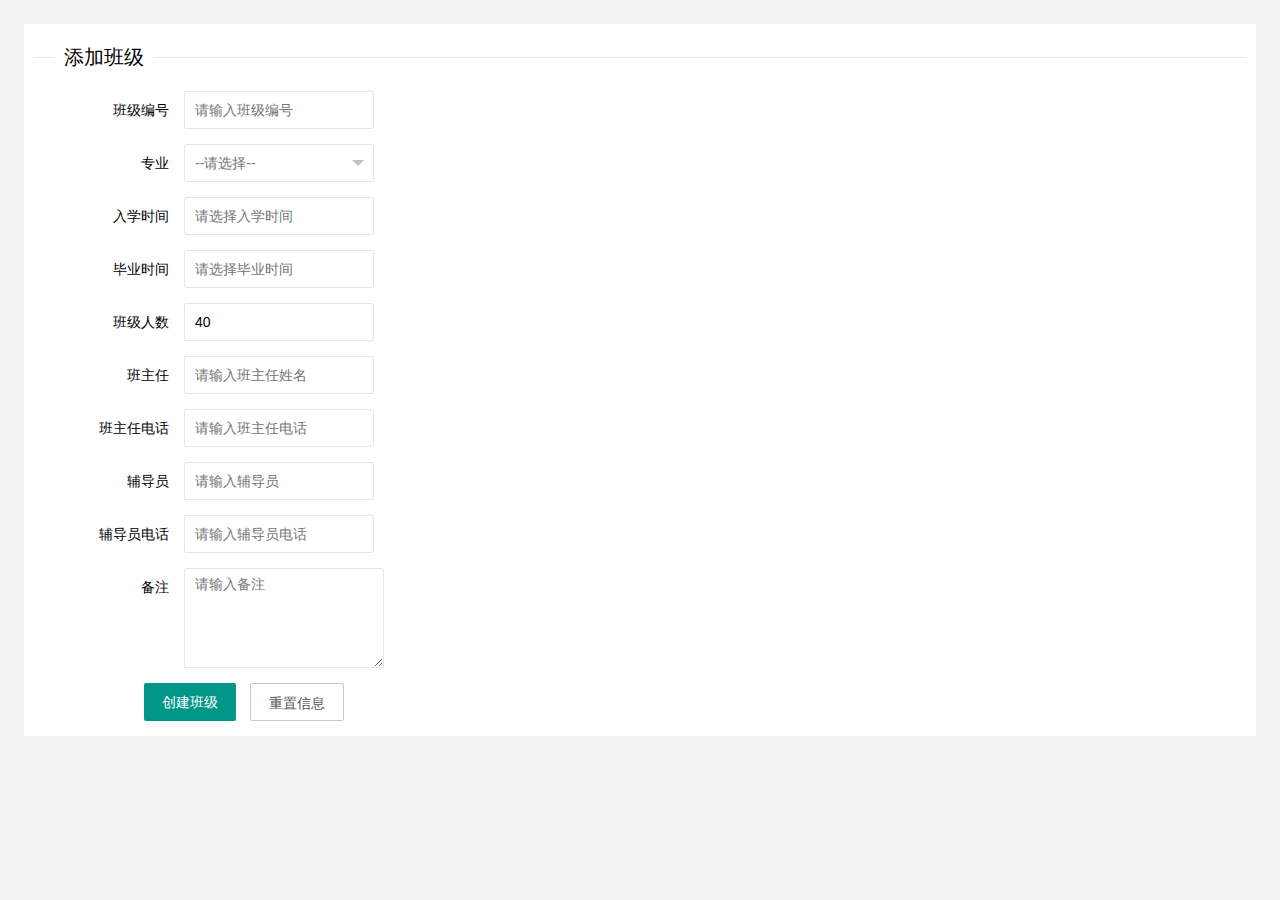
==== page/class/addClass.html @ fadaef29 "Add files via upload" ====
<!DOCTYPE html>
<html>
<head>
    <meta charset="utf-8">
    <title>layui</title>
    <meta name="renderer" content="webkit">
    <meta http-equiv="X-UA-Compatible" content="IE=edge,chrome=1">
    <meta name="viewport" content="width=device-width, initial-scale=1, maximum-scale=1">
    <link rel="stylesheet" href="../../lib/layui-v2.5.5/css/layui.css" media="all">
    <link rel="stylesheet" href="../../css/public.css" media="all">
</head>
<body>
<div class="layuimini-container">
    <div class="layuimini-main">

        <fieldset class="layui-elem-field layui-field-title" style="margin-top: 20px;">
            <legend>添加班级</legend>
        </fieldset>

        <form class="layui-form" action="">
            <div class="layui-form-item">
                <label class="layui-form-label">班级编号</label>
                <div class="layui-input-inline">
                    <input id="cno" type="text" name="cno" lay-verify="title" autocomplete="off" placeholder="请输入班级编号" class="layui-input">
                </div>
            </div>
            <div class="layui-form-item">
                <label class="layui-form-label">专业</label>
                <div class="layui-input-inline">
                    <select name="major" lay-filter="aihao">
                        <option value="">--请选择--</option>
                        <option value="1">计算机科学与技术</option>
                        <option value="2">物联网工程</option>
                        <option value="3">软件工程</option>
                    </select>
                </div>
            </div>

            <div class="layui-form-item">
                <label class="layui-form-label">入学时间</label>
                <div class="layui-input-inline">
                    <input type="text" name="date" id="date1" autocomplete="off" class="layui-input" placeholder="请选择入学时间" readonly>
                </div>
            </div>
            <div class="layui-form-item">
                <label class="layui-form-label">毕业时间</label>
                <div class="layui-input-inline">
                    <input type="text" name="date" id="date2" autocomplete="off" class="layui-input" placeholder="请选择毕业时间" readonly>
                </div>
            </div>

            <div class="layui-form-item">
                <label class="layui-form-label">班级人数</label>
                <div class="layui-input-inline">
                    <input type="number" name="num" autocomplete="off" class="layui-input" value="40">
                </div>
            </div>
            <div class="layui-form-item">
                <label class="layui-form-label">班主任</label>
                <div class="layui-input-inline">
                    <input id="classTeacher" type="text" name="classTeacher" lay-verify="title" autocomplete="off" placeholder="请输入班主任姓名" class="layui-input">
                </div>
            </div>
            <div class="layui-form-item">
                <label class="layui-form-label">班主任电话</label>
                <div class="layui-input-inline">
                    <input type="tel" name="phone" lay-verify="required|phone" autocomplete="off" class="layui-input" placeholder="请输入班主任电话">
                </div>
            </div>
            <div class="layui-form-item">
                <label class="layui-form-label">辅导员</label>
                <div class="layui-input-inline">
                    <input id="instructor" type="text" name="instructor" lay-verify="title" autocomplete="off" placeholder="请输入辅导员" class="layui-input">
                </div>
            </div>
            <div class="layui-form-item">
                <label class="layui-form-label">辅导员电话</label>
                <div class="layui-input-inline">
                    <input type="tel" name="instructorPhone" lay-verify="required|phone" autocomplete="off" class="layui-input" placeholder="请输入辅导员电话">
                </div>
            </div>

            <div class="layui-form-item layui-form-text">
                <label class="layui-form-label">备注</label>
                <div class="layui-input-inline">
                    <textarea placeholder="请输入备注" class="layui-textarea"></textarea>
                </div>
            </div>

            <div class="layui-form-item">
                <div class="layui-input-block">
                    <button class="layui-btn" lay-submit="" lay-filter="demo1">创建班级</button>
                    <button type="reset" class="layui-btn layui-btn-primary">重置信息</button>
                </div>
            </div>
        </form>

    </div>
</div>

<script src="../../lib/layui-v2.5.5/layui.js" charset="utf-8"></script>
<!-- 注意：如果你直接复制所有代码到本地，上述js路径需要改成你本地的 -->
<script>
    layui.use(['form', 'layedit', 'laydate'], function () {
        var form = layui.form
            , layer = layui.layer
            , layedit = layui.layedit
            , laydate = layui.laydate;

        //日期
        laydate.render({
            elem: '#date1'
        });
        laydate.render({
            elem: '#date2'
        });


        //创建一个编辑器
        var editIndex = layedit.build('LAY_demo_editor');

        //自定义验证规则
        form.verify({
            title: function (value) {
                if (value.length < 5) {
                    return '标题至少得5个字符啊';
                }
            }
            , pass: [
                /^[\S]{6,12}$/
                , '密码必须6到12位，且不能出现空格'
            ]
            , content: function (value) {
                layedit.sync(editIndex);
            }
        });

        //监听指定开关
        form.on('switch(switchTest)', function (data) {
            layer.msg('开关checked：' + (this.checked ? 'true' : 'false'), {
                offset: '6px'
            });
            layer.tips('温馨提示：请注意开关状态的文字可以随意定义，而不仅仅是ON|OFF', data.othis)
        });

        //监听提交
        form.on('submit(demo1)', function (data) {
            layer.alert(JSON.stringify(data.field), {
                title: '最终的提交信息'
            })
            return false;
        });

        //表单初始赋值
        form.val('example', {
            "username": "贤心" // "name": "value"
            , "password": "123456"
            , "interest": 1
            , "like[write]": true //复选框选中状态
            , "close": true //开关状态
            , "sex": "女"
            , "desc": "我爱 layui"
        })


    });
</script>

</body>
</html>
---- lib/layui-v2.5.5/css/layui.css ----
/** layui-v2.5.5 MIT License By https://www.layui.com */
.layui-inline,img{display:inline-block;vertical-align:middle}h1,h2,h3,h4,h5,h6{font-weight:400}.layui-edge,.layui-header,.layui-inline,.layui-main{position:relative}.layui-body,.layui-edge,.layui-elip{overflow:hidden}.layui-btn,.layui-edge,.layui-inline,img{vertical-align:middle}.layui-btn,.layui-disabled,.layui-icon,.layui-unselect{-moz-user-select:none;-webkit-user-select:none;-ms-user-select:none}.layui-elip,.layui-form-checkbox span,.layui-form-pane .layui-form-label{text-overflow:ellipsis;white-space:nowrap}.layui-breadcrumb,.layui-tree-btnGroup{visibility:hidden}blockquote,body,button,dd,div,dl,dt,form,h1,h2,h3,h4,h5,h6,input,li,ol,p,pre,td,textarea,th,ul{margin:0;padding:0;-webkit-tap-highlight-color:rgba(0,0,0,0)}a:active,a:hover{outline:0}img{border:none}li{list-style:none}table{border-collapse:collapse;border-spacing:0}h4,h5,h6{font-size:100%}button,input,optgroup,option,select,textarea{font-family:inherit;font-size:inherit;font-style:inherit;font-weight:inherit;outline:0}pre{white-space:pre-wrap;white-space:-moz-pre-wrap;white-space:-pre-wrap;white-space:-o-pre-wrap;word-wrap:break-word}body{line-height:24px;font:14px Helvetica Neue,Helvetica,PingFang SC,Tahoma,Arial,sans-serif}hr{height:1px;margin:10px 0;border:0;clear:both}a{color:#333;text-decoration:none}a:hover{color:#777}a cite{font-style:normal;*cursor:pointer}.layui-border-box,.layui-border-box *{box-sizing:border-box}.layui-box,.layui-box *{box-sizing:content-box}.layui-clear{clear:both;*zoom:1}.layui-clear:after{content:'\20';clear:both;*zoom:1;display:block;height:0}.layui-inline{*display:inline;*zoom:1}.layui-edge{display:inline-block;width:0;height:0;border-width:6px;border-style:dashed;border-color:transparent}.layui-edge-top{top:-4px;border-bottom-color:#999;border-bottom-style:solid}.layui-edge-right{border-left-color:#999;border-left-style:solid}.layui-edge-bottom{top:2px;border-top-color:#999;border-top-style:solid}.layui-edge-left{border-right-color:#999;border-right-style:solid}.layui-disabled,.layui-disabled:hover{color:#d2d2d2!important;cursor:not-allowed!important}.layui-circle{border-radius:100%}.layui-show{display:block!important}.layui-hide{display:none!important}@font-face{font-family:layui-icon;src:url(../font/iconfont.eot?v=250);src:url(../font/iconfont.eot?v=250#iefix) format('embedded-opentype'),url(../font/iconfont.woff2?v=250) format('woff2'),url(../font/iconfont.woff?v=250) format('woff'),url(../font/iconfont.ttf?v=250) format('truetype'),url(../font/iconfont.svg?v=250#layui-icon) format('svg')}.layui-icon{font-family:layui-icon!important;font-size:16px;font-style:normal;-webkit-font-smoothing:antialiased;-moz-osx-font-smoothing:grayscale}.layui-icon-reply-fill:before{content:"\e611"}.layui-icon-set-fill:before{content:"\e614"}.layui-icon-menu-fill:before{content:"\e60f"}.layui-icon-search:before{content:"\e615"}.layui-icon-share:before{content:"\e641"}.layui-icon-set-sm:before{content:"\e620"}.layui-icon-engine:before{content:"\e628"}.layui-icon-close:before{content:"\1006"}.layui-icon-close-fill:before{content:"\1007"}.layui-icon-chart-screen:before{content:"\e629"}.layui-icon-star:before{content:"\e600"}.layui-icon-circle-dot:before{content:"\e617"}.layui-icon-chat:before{content:"\e606"}.layui-icon-release:before{content:"\e609"}.layui-icon-list:before{content:"\e60a"}.layui-icon-chart:before{content:"\e62c"}.layui-icon-ok-circle:before{content:"\1005"}.layui-icon-layim-theme:before{content:"\e61b"}.layui-icon-table:before{content:"\e62d"}.layui-icon-right:before{content:"\e602"}.layui-icon-left:before{content:"\e603"}.layui-icon-cart-simple:before{content:"\e698"}.layui-icon-face-cry:before{content:"\e69c"}.layui-icon-face-smile:before{content:"\e6af"}.layui-icon-survey:before{content:"\e6b2"}.layui-icon-tree:before{content:"\e62e"}.layui-icon-upload-circle:before{content:"\e62f"}.layui-icon-add-circle:before{content:"\e61f"}.layui-icon-download-circle:before{content:"\e601"}.layui-icon-templeate-1:before{content:"\e630"}.layui-icon-util:before{content:"\e631"}.layui-icon-face-surprised:before{content:"\e664"}.layui-icon-edit:before{content:"\e642"}.layui-icon-speaker:before{content:"\e645"}.layui-icon-down:before{content:"\e61a"}.layui-icon-file:before{content:"\e621"}.layui-icon-layouts:before{content:"\e632"}.layui-icon-rate-half:before{content:"\e6c9"}.layui-icon-add-circle-fine:before{content:"\e608"}.layui-icon-prev-circle:before{content:"\e633"}.layui-icon-read:before{content:"\e705"}.layui-icon-404:before{content:"\e61c"}.layui-icon-carousel:before{content:"\e634"}.layui-icon-help:before{content:"\e607"}.layui-icon-code-circle:before{content:"\e635"}.layui-icon-water:before{content:"\e636"}.layui-icon-username:before{content:"\e66f"}.layui-icon-find-fill:before{content:"\e670"}.layui-icon-about:before{content:"\e60b"}.layui-icon-location:before{content:"\e715"}.layui-icon-up:before{content:"\e619"}.layui-icon-pause:before{content:"\e651"}.layui-icon-date:before{content:"\e637"}.layui-icon-layim-uploadfile:before{content:"\e61d"}.layui-icon-delete:before{content:"\e640"}.layui-icon-play:before{content:"\e652"}.layui-icon-top:before{content:"\e604"}.layui-icon-friends:before{content:"\e612"}.layui-icon-refresh-3:before{content:"\e9aa"}.layui-icon-ok:before{content:"\e605"}.layui-icon-layer:before{content:"\e638"}.layui-icon-face-smile-fine:before{content:"\e60c"}.layui-icon-dollar:before{content:"\e659"}.layui-icon-group:before{content:"\e613"}.layui-icon-layim-download:before{content:"\e61e"}.layui-icon-picture-fine:before{content:"\e60d"}.layui-icon-link:before{content:"\e64c"}.layui-icon-diamond:before{content:"\e735"}.layui-icon-log:before{content:"\e60e"}.layui-icon-rate-solid:before{content:"\e67a"}.layui-icon-fonts-del:before{content:"\e64f"}.layui-icon-unlink:before{content:"\e64d"}.layui-icon-fonts-clear:before{content:"\e639"}.layui-icon-triangle-r:before{content:"\e623"}.layui-icon-circle:before{content:"\e63f"}.layui-icon-radio:before{content:"\e643"}.layui-icon-align-center:before{content:"\e647"}.layui-icon-align-right:before{content:"\e648"}.layui-icon-align-left:before{content:"\e649"}.layui-icon-loading-1:before{content:"\e63e"}.layui-icon-return:before{content:"\e65c"}.layui-icon-fonts-strong:before{content:"\e62b"}.layui-icon-upload:before{content:"\e67c"}.layui-icon-dialogue:before{content:"\e63a"}.layui-icon-video:before{content:"\e6ed"}.layui-icon-headset:before{content:"\e6fc"}.layui-icon-cellphone-fine:before{content:"\e63b"}.layui-icon-add-1:before{content:"\e654"}.layui-icon-face-smile-b:before{content:"\e650"}.layui-icon-fonts-html:before{content:"\e64b"}.layui-icon-form:before{content:"\e63c"}.layui-icon-cart:before{content:"\e657"}.layui-icon-camera-fill:before{content:"\e65d"}.layui-icon-tabs:before{content:"\e62a"}.layui-icon-fonts-code:before{content:"\e64e"}.layui-icon-fire:before{content:"\e756"}.layui-icon-set:before{content:"\e716"}.layui-icon-fonts-u:before{content:"\e646"}.layui-icon-triangle-d:before{content:"\e625"}.layui-icon-tips:before{content:"\e702"}.layui-icon-picture:before{content:"\e64a"}.layui-icon-more-vertical:before{content:"\e671"}.layui-icon-flag:before{content:"\e66c"}.layui-icon-loading:before{content:"\e63d"}.layui-icon-fonts-i:before{content:"\e644"}.layui-icon-refresh-1:before{content:"\e666"}.layui-icon-rmb:before{content:"\e65e"}.layui-icon-home:before{content:"\e68e"}.layui-icon-user:before{content:"\e770"}.layui-icon-notice:before{content:"\e667"}.layui-icon-login-weibo:before{content:"\e675"}.layui-icon-voice:before{content:"\e688"}.layui-icon-upload-drag:before{content:"\e681"}.layui-icon-login-qq:before{content:"\e676"}.layui-icon-snowflake:before{content:"\e6b1"}.layui-icon-file-b:before{content:"\e655"}.layui-icon-template:before{content:"\e663"}.layui-icon-auz:before{content:"\e672"}.layui-icon-console:before{content:"\e665"}.layui-icon-app:before{content:"\e653"}.layui-icon-prev:before{content:"\e65a"}.layui-icon-website:before{content:"\e7ae"}.layui-icon-next:before{content:"\e65b"}.layui-icon-component:before{content:"\e857"}.layui-icon-more:before{content:"\e65f"}.layui-icon-login-wechat:before{content:"\e677"}.layui-icon-shrink-right:before{content:"\e668"}.layui-icon-spread-left:before{content:"\e66b"}.layui-icon-camera:before{content:"\e660"}.layui-icon-note:before{content:"\e66e"}.layui-icon-refresh:before{content:"\e669"}.layui-icon-female:before{content:"\e661"}.layui-icon-male:before{content:"\e662"}.layui-icon-password:before{content:"\e673"}.layui-icon-senior:before{content:"\e674"}.layui-icon-theme:before{content:"\e66a"}.layui-icon-tread:before{content:"\e6c5"}.layui-icon-praise:before{content:"\e6c6"}.layui-icon-star-fill:before{content:"\e658"}.layui-icon-rate:before{content:"\e67b"}.layui-icon-template-1:before{content:"\e656"}.layui-icon-vercode:before{content:"\e679"}.layui-icon-cellphone:before{content:"\e678"}.layui-icon-screen-full:before{content:"\e622"}.layui-icon-screen-restore:before{content:"\e758"}.layui-icon-cols:before{content:"\e610"}.layui-icon-export:before{content:"\e67d"}.layui-icon-print:before{content:"\e66d"}.layui-icon-slider:before{content:"\e714"}.layui-icon-addition:before{content:"\e624"}.layui-icon-subtraction:before{content:"\e67e"}.layui-icon-service:before{content:"\e626"}.layui-icon-transfer:before{content:"\e691"}.layui-main{width:1140px;margin:0 auto}.layui-header{z-index:1000;height:60px}.layui-header a:hover{transition:all .5s;-webkit-transition:all .5s}.layui-side{position:fixed;left:0;top:0;bottom:0;z-index:999;width:200px;overflow-x:hidden}.layui-side-scroll{position:relative;width:220px;height:100%;overflow-x:hidden}.layui-body{position:absolute;left:200px;right:0;top:0;bottom:0;z-index:998;width:auto;overflow-y:auto;box-sizing:border-box}.layui-layout-body{overflow:hidden}.layui-layout-admin .layui-header{background-color:#23262E}.layui-layout-admin .layui-side{top:60px;width:200px;overflow-x:hidden}.layui-layout-admin .layui-body{position:fixed;top:60px;bottom:44px}.layui-layout-admin .layui-main{width:auto;margin:0 15px}.layui-layout-admin .layui-footer{position:fixed;left:200px;right:0;bottom:0;height:44px;line-height:44px;padding:0 15px;background-color:#eee}.layui-layout-admin .layui-logo{position:absolute;left:0;top:0;width:200px;height:100%;line-height:60px;text-align:center;color:#009688;font-size:16px}.layui-layout-admin .layui-header .layui-nav{background:0 0}.layui-layout-left{position:absolute!important;left:200px;top:0}.layui-layout-right{position:absolute!important;right:0;top:0}.layui-container{position:relative;margin:0 auto;padding:0 15px;box-sizing:border-box}.layui-fluid{position:relative;margin:0 auto;padding:0 15px}.layui-row:after,.layui-row:before{content:'';display:block;clear:both}.layui-col-lg1,.layui-col-lg10,.layui-col-lg11,.layui-col-lg12,.layui-col-lg2,.layui-col-lg3,.layui-col-lg4,.layui-col-lg5,.layui-col-lg6,.layui-col-lg7,.layui-col-lg8,.layui-col-lg9,.layui-col-md1,.layui-col-md10,.layui-col-md11,.layui-col-md12,.layui-col-md2,.layui-col-md3,.layui-col-md4,.layui-col-md5,.layui-col-md6,.layui-col-md7,.layui-col-md8,.layui-col-md9,.layui-col-sm1,.layui-col-sm10,.layui-col-sm11,.layui-col-sm12,.layui-col-sm2,.layui-col-sm3,.layui-col-sm4,.layui-col-sm5,.layui-col-sm6,.layui-col-sm7,.layui-col-sm8,.layui-col-sm9,.layui-col-xs1,.layui-col-xs10,.layui-col-xs11,.layui-col-xs12,.layui-col-xs2,.layui-col-xs3,.layui-col-xs4,.layui-col-xs5,.layui-col-xs6,.layui-col-xs7,.layui-col-xs8,.layui-col-xs9{position:relative;display:block;box-sizing:border-box}.layui-col-xs1,.layui-col-xs10,.layui-col-xs11,.layui-col-xs12,.layui-col-xs2,.layui-col-xs3,.layui-col-xs4,.layui-col-xs5,.layui-col-xs6,.layui-col-xs7,.layui-col-xs8,.layui-col-xs9{float:left}.layui-col-xs1{width:8.33333333%}.layui-col-xs2{width:16.66666667%}.layui-col-xs3{width:25%}.layui-col-xs4{width:33.33333333%}.layui-col-xs5{width:41.66666667%}.layui-col-xs6{width:50%}.layui-col-xs7{width:58.33333333%}.layui-col-xs8{width:66.66666667%}.layui-col-xs9{width:75%}.layui-col-xs10{width:83.33333333%}.layui-col-xs11{width:91.66666667%}.layui-col-xs12{width:100%}.layui-col-xs-offset1{margin-left:8.33333333%}.layui-col-xs-offset2{margin-left:16.66666667%}.layui-col-xs-offset3{margin-left:25%}.layui-col-xs-offset4{margin-left:33.33333333%}.layui-col-xs-offset5{margin-left:41.66666667%}.layui-col-xs-offset6{margin-left:50%}.layui-col-xs-offset7{margin-left:58.33333333%}.layui-col-xs-offset8{margin-left:66.66666667%}.layui-col-xs-offset9{margin-left:75%}.layui-col-xs-offset10{margin-left:83.33333333%}.layui-col-xs-offset11{margin-left:91.66666667%}.layui-col-xs-offset12{margin-left:100%}@media screen and (max-width:768px){.layui-hide-xs{display:none!important}.layui-show-xs-block{display:block!important}.layui-show-xs-inline{display:inline!important}.layui-show-xs-inline-block{display:inline-block!important}}@media screen and (min-width:768px){.layui-container{width:750px}.layui-hide-sm{display:none!important}.layui-show-sm-block{display:block!important}.layui-show-sm-inline{display:inline!important}.layui-show-sm-inline-block{display:inline-block!important}.layui-col-sm1,.layui-col-sm10,.layui-col-sm11,.layui-col-sm12,.layui-col-sm2,.layui-col-sm3,.layui-col-sm4,.layui-col-sm5,.layui-col-sm6,.layui-col-sm7,.layui-col-sm8,.layui-col-sm9{float:left}.layui-col-sm1{width:8.33333333%}.layui-col-sm2{width:16.66666667%}.layui-col-sm3{width:25%}.layui-col-sm4{width:33.33333333%}.layui-col-sm5{width:41.66666667%}.layui-col-sm6{width:50%}.layui-col-sm7{width:58.33333333%}.layui-col-sm8{width:66.66666667%}.layui-col-sm9{width:75%}.layui-col-sm10{width:83.33333333%}.layui-col-sm11{width:91.66666667%}.layui-col-sm12{width:100%}.layui-col-sm-offset1{margin-left:8.33333333%}.layui-col-sm-offset2{margin-left:16.66666667%}.layui-col-sm-offset3{margin-left:25%}.layui-col-sm-offset4{margin-left:33.33333333%}.layui-col-sm-offset5{margin-left:41.66666667%}.layui-col-sm-offset6{margin-left:50%}.layui-col-sm-offset7{margin-left:58.33333333%}.layui-col-sm-offset8{margin-left:66.66666667%}.layui-col-sm-offset9{margin-left:75%}.layui-col-sm-offset10{margin-left:83.33333333%}.layui-col-sm-offset11{margin-left:91.66666667%}.layui-col-sm-offset12{margin-left:100%}}@media screen and (min-width:992px){.layui-container{width:970px}.layui-hide-md{display:none!important}.layui-show-md-block{display:block!important}.layui-show-md-inline{display:inline!important}.layui-show-md-inline-block{display:inline-block!important}.layui-col-md1,.layui-col-md10,.layui-col-md11,.layui-col-md12,.layui-col-md2,.layui-col-md3,.layui-col-md4,.layui-col-md5,.layui-col-md6,.layui-col-md7,.layui-col-md8,.layui-col-md9{float:left}.layui-col-md1{width:8.33333333%}.layui-col-md2{width:16.66666667%}.layui-col-md3{width:25%}.layui-col-md4{width:33.33333333%}.layui-col-md5{width:41.66666667%}.layui-col-md6{width:50%}.layui-col-md7{width:58.33333333%}.layui-col-md8{width:66.66666667%}.layui-col-md9{width:75%}.layui-col-md10{width:83.33333333%}.layui-col-md11{width:91.66666667%}.layui-col-md12{width:100%}.layui-col-md-offset1{margin-left:8.33333333%}.layui-col-md-offset2{margin-left:16.66666667%}.layui-col-md-offset3{margin-left:25%}.layui-col-md-offset4{margin-left:33.33333333%}.layui-col-md-offset5{margin-left:41.66666667%}.layui-col-md-offset6{margin-left:50%}.layui-col-md-offset7{margin-left:58.33333333%}.layui-col-md-offset8{margin-left:66.66666667%}.layui-col-md-offset9{margin-left:75%}.layui-col-md-offset10{margin-left:83.33333333%}.layui-col-md-offset11{margin-left:91.66666667%}.layui-col-md-offset12{margin-left:100%}}@media screen and (min-width:1200px){.layui-container{width:1170px}.layui-hide-lg{display:none!important}.layui-show-lg-block{display:block!important}.layui-show-lg-inline{display:inline!important}.layui-show-lg-inline-block{display:inline-block!important}.layui-col-lg1,.layui-col-lg10,.layui-col-lg11,.layui-col-lg12,.layui-col-lg2,.layui-col-lg3,.layui-col-lg4,.layui-col-lg5,.layui-col-lg6,.layui-col-lg7,.layui-col-lg8,.layui-col-lg9{float:left}.layui-col-lg1{width:8.33333333%}.layui-col-lg2{width:16.66666667%}.layui-col-lg3{width:25%}.layui-col-lg4{width:33.33333333%}.layui-col-lg5{width:41.66666667%}.layui-col-lg6{width:50%}.layui-col-lg7{width:58.33333333%}.layui-col-lg8{width:66.66666667%}.layui-col-lg9{width:75%}.layui-col-lg10{width:83.33333333%}.layui-col-lg11{width:91.66666667%}.layui-col-lg12{width:100%}.layui-col-lg-offset1{margin-left:8.33333333%}.layui-col-lg-offset2{margin-left:16.66666667%}.layui-col-lg-offset3{margin-left:25%}.layui-col-lg-offset4{margin-left:33.33333333%}.layui-col-lg-offset5{margin-left:41.66666667%}.layui-col-lg-offset6{margin-left:50%}.layui-col-lg-offset7{margin-left:58.33333333%}.layui-col-lg-offset8{margin-left:66.66666667%}.layui-col-lg-offset9{margin-left:75%}.layui-col-lg-offset10{margin-left:83.33333333%}.layui-col-lg-offset11{margin-left:91.66666667%}.layui-col-lg-offset12{margin-left:100%}}.layui-col-space1{margin:-.5px}.layui-col-space1>*{padding:.5px}.layui-col-space3{margin:-1.5px}.layui-col-space3>*{padding:1.5px}.layui-col-space5{margin:-2.5px}.layui-col-space5>*{padding:2.5px}.layui-col-space8{margin:-3.5px}.layui-col-space8>*{padding:3.5px}.layui-col-space10{margin:-5px}.layui-col-space10>*{padding:5px}.layui-col-space12{margin:-6px}.layui-col-space12>*{padding:6px}.layui-col-space15{margin:-7.5px}.layui-col-space15>*{padding:7.5px}.layui-col-space18{margin:-9px}.layui-col-space18>*{padding:9px}.layui-col-space20{margin:-10px}.layui-col-space20>*{padding:10px}.layui-col-space22{margin:-11px}.layui-col-space22>*{padding:11px}.layui-col-space25{margin:-12.5px}.layui-col-space25>*{padding:12.5px}.layui-col-space30{margin:-15px}.layui-col-space30>*{padding:15px}.layui-btn,.layui-input,.layui-select,.layui-textarea,.layui-upload-button{outline:0;-webkit-appearance:none;transition:all .3s;-webkit-transition:all .3s;box-sizing:border-box}.layui-elem-quote{margin-bottom:10px;padding:15px;line-height:22px;border-left:5px solid #009688;border-radius:0 2px 2px 0;background-color:#f2f2f2}.layui-quote-nm{border-style:solid;border-width:1px 1px 1px 5px;background:0 0}.layui-elem-field{margin-bottom:10px;padding:0;border-width:1px;border-style:solid}.layui-elem-field legend{margin-left:20px;padding:0 10px;font-size:20px;font-weight:300}.layui-field-title{margin:10px 0 20px;border-width:1px 0 0}.layui-field-box{padding:10px 15px}.layui-field-title .layui-field-box{padding:10px 0}.layui-progress{position:relative;height:6px;border-radius:20px;background-color:#e2e2e2}.layui-progress-bar{position:absolute;left:0;top:0;width:0;max-width:100%;height:6px;border-radius:20px;text-align:right;background-color:#5FB878;transition:all .3s;-webkit-transition:all .3s}.layui-progress-big,.layui-progress-big .layui-progress-bar{height:18px;line-height:18px}.layui-progress-text{position:relative;top:-20px;line-height:18px;font-size:12px;color:#666}.layui-progress-big .layui-progress-text{position:static;padding:0 10px;color:#fff}.layui-collapse{border-width:1px;border-style:solid;border-radius:2px}.layui-colla-content,.layui-colla-item{border-top-width:1px;border-top-style:solid}.layui-colla-item:first-child{border-top:none}.layui-colla-title{position:relative;height:42px;line-height:42px;padding:0 15px 0 35px;color:#333;background-color:#f2f2f2;cursor:pointer;font-size:14px;overflow:hidden}.layui-colla-content{display:none;padding:10px 15px;line-height:22px;color:#666}.layui-colla-icon{position:absolute;left:15px;top:0;font-size:14px}.layui-card{margin-bottom:15px;border-radius:2px;background-color:#fff;box-shadow:0 1px 2px 0 rgba(0,0,0,.05)}.layui-card:last-child{margin-bottom:0}.layui-card-header{position:relative;height:42px;line-height:42px;padding:0 15px;border-bottom:1px solid #f6f6f6;color:#333;border-radius:2px 2px 0 0;font-size:14px}.layui-bg-black,.layui-bg-blue,.layui-bg-cyan,.layui-bg-green,.layui-bg-orange,.layui-bg-red{color:#fff!important}.layui-card-body{position:relative;padding:10px 15px;line-height:24px}.layui-card-body[pad15]{padding:15px}.layui-card-body[pad20]{padding:20px}.layui-card-body .layui-table{margin:5px 0}.layui-card .layui-tab{margin:0}.layui-panel-window{position:relative;padding:15px;border-radius:0;border-top:5px solid #E6E6E6;background-color:#fff}.layui-auxiliar-moving{position:fixed;left:0;right:0;top:0;bottom:0;width:100%;height:100%;background:0 0;z-index:9999999999}.layui-form-label,.layui-form-mid,.layui-form-select,.layui-input-block,.layui-input-inline,.layui-textarea{position:relative}.layui-bg-red{background-color:#FF5722!important}.layui-bg-orange{background-color:#FFB800!important}.layui-bg-green{background-color:#009688!important}.layui-bg-cyan{background-color:#2F4056!important}.layui-bg-blue{background-color:#1E9FFF!important}.layui-bg-black{background-color:#393D49!important}.layui-bg-gray{background-color:#eee!important;color:#666!important}.layui-badge-rim,.layui-colla-content,.layui-colla-item,.layui-collapse,.layui-elem-field,.layui-form-pane .layui-form-item[pane],.layui-form-pane .layui-form-label,.layui-input,.layui-layedit,.layui-layedit-tool,.layui-quote-nm,.layui-select,.layui-tab-bar,.layui-tab-card,.layui-tab-title,.layui-tab-title .layui-this:after,.layui-textarea{border-color:#e6e6e6}.layui-timeline-item:before,hr{background-color:#e6e6e6}.layui-text{line-height:22px;font-size:14px;color:#666}.layui-text h1,.layui-text h2,.layui-text h3{font-weight:500;color:#333}.layui-text h1{font-size:30px}.layui-text h2{font-size:24px}.layui-text h3{font-size:18px}.layui-text a:not(.layui-btn){color:#01AAED}.layui-text a:not(.layui-btn):hover{text-decoration:underline}.layui-text ul{padding:5px 0 5px 15px}.layui-text ul li{margin-top:5px;list-style-type:disc}.layui-text em,.layui-word-aux{color:#999!important;padding:0 5px!important}.layui-btn{display:inline-block;height:38px;line-height:38px;padding:0 18px;background-color:#009688;color:#fff;white-space:nowrap;text-align:center;font-size:14px;border:none;border-radius:2px;cursor:pointer}.layui-btn:hover{opacity:.8;filter:alpha(opacity=80);color:#fff}.layui-btn:active{opacity:1;filter:alpha(opacity=100)}.layui-btn+.layui-btn{margin-left:10px}.layui-btn-container{font-size:0}.layui-btn-container .layui-btn{margin-right:10px;margin-bottom:10px}.layui-btn-container .layui-btn+.layui-btn{margin-left:0}.layui-table .layui-btn-container .layui-btn{margin-bottom:9px}.layui-btn-radius{border-radius:100px}.layui-btn .layui-icon{margin-right:3px;font-size:18px;vertical-align:bottom;vertical-align:middle\9}.layui-btn-primary{border:1px solid #C9C9C9;background-color:#fff;color:#555}.layui-btn-primary:hover{border-color:#009688;color:#333}.layui-btn-normal{background-color:#1E9FFF}.layui-btn-warm{background-color:#FFB800}.layui-btn-danger{background-color:#FF5722}.layui-btn-checked{background-color:#5FB878}.layui-btn-disabled,.layui-btn-disabled:active,.layui-btn-disabled:hover{border:1px solid #e6e6e6;background-color:#FBFBFB;color:#C9C9C9;cursor:not-allowed;opacity:1}.layui-btn-lg{height:44px;line-height:44px;padding:0 25px;font-size:16px}.layui-btn-sm{height:30px;line-height:30px;padding:0 10px;font-size:12px}.layui-btn-sm i{font-size:16px!important}.layui-btn-xs{height:22px;line-height:22px;padding:0 5px;font-size:12px}.layui-btn-xs i{font-size:14px!important}.layui-btn-group{display:inline-block;vertical-align:middle;font-size:0}.layui-btn-group .layui-btn{margin-left:0!important;margin-right:0!important;border-left:1px solid rgba(255,255,255,.5);border-radius:0}.layui-btn-group .layui-btn-primary{border-left:none}.layui-btn-group .layui-btn-primary:hover{border-color:#C9C9C9;color:#009688}.layui-btn-group .layui-btn:first-child{border-left:none;border-radius:2px 0 0 2px}.layui-btn-group .layui-btn-primary:first-child{border-left:1px solid #c9c9c9}.layui-btn-group .layui-btn:last-child{border-radius:0 2px 2px 0}.layui-btn-group .layui-btn+.layui-btn{margin-left:0}.layui-btn-group+.layui-btn-group{margin-left:10px}.layui-btn-fluid{width:100%}.layui-input,.layui-select,.layui-textarea{height:38px;line-height:1.3;line-height:38px\9;border-width:1px;border-style:solid;background-color:#fff;border-radius:2px}.layui-input::-webkit-input-placeholder,.layui-select::-webkit-input-placeholder,.layui-textarea::-webkit-input-placeholder{line-height:1.3}.layui-input,.layui-textarea{display:block;width:100%;padding-left:10px}.layui-input:hover,.layui-textarea:hover{border-color:#D2D2D2!important}.layui-input:focus,.layui-textarea:focus{border-color:#C9C9C9!important}.layui-textarea{min-height:100px;height:auto;line-height:20px;padding:6px 10px;resize:vertical}.layui-select{padding:0 10px}.layui-form input[type=checkbox],.layui-form input[type=radio],.layui-form select{display:none}.layui-form [lay-ignore]{display:initial}.layui-form-item{margin-bottom:15px;clear:both;*zoom:1}.layui-form-item:after{content:'\20';clear:both;*zoom:1;display:block;height:0}.layui-form-label{float:left;display:block;padding:9px 15px;width:120px;font-weight:400;line-height:20px;text-align:right}.layui-form-label-col{display:block;float:none;padding:9px 0;line-height:20px;text-align:left}.layui-form-item .layui-inline{margin-bottom:5px;margin-right:10px}.layui-input-block{margin-left:110px;min-height:36px}.layui-input-inline{display:inline-block;vertical-align:middle}.layui-form-item .layui-input-inline{float:left;width:190px;margin-right:10px}.layui-form-text .layui-input-inline{width:auto}.layui-form-mid{float:left;display:block;padding:9px 0!important;line-height:20px;margin-right:10px}.layui-form-danger+.layui-form-select .layui-input,.layui-form-danger:focus{border-color:#FF5722!important}.layui-form-select .layui-input{padding-right:30px;cursor:pointer}.layui-form-select .layui-edge{position:absolute;right:10px;top:50%;margin-top:-3px;cursor:pointer;border-width:6px;border-top-color:#c2c2c2;border-top-style:solid;transition:all .3s;-webkit-transition:all .3s}.layui-form-select dl{display:none;position:absolute;left:0;top:42px;padding:5px 0;z-index:899;min-width:100%;border:1px solid #d2d2d2;max-height:300px;overflow-y:auto;background-color:#fff;border-radius:2px;box-shadow:0 2px 4px rgba(0,0,0,.12);box-sizing:border-box}.layui-form-select dl dd,.layui-form-select dl dt{padding:0 10px;line-height:36px;white-space:nowrap;overflow:hidden;text-overflow:ellipsis}.layui-form-select dl dt{font-size:12px;color:#999}.layui-form-select dl dd{cursor:pointer}.layui-form-select dl dd:hover{background-color:#f2f2f2;-webkit-transition:.5s all;transition:.5s all}.layui-form-select .layui-select-group dd{padding-left:20px}.layui-form-select dl dd.layui-select-tips{padding-left:10px!important;color:#999}.layui-form-select dl dd.layui-this{background-color:#5FB878;color:#fff}.layui-form-checkbox,.layui-form-select dl dd.layui-disabled{background-color:#fff}.layui-form-selected dl{display:block}.layui-form-checkbox,.layui-form-checkbox *,.layui-form-switch{display:inline-block;vertical-align:middle}.layui-form-selected .layui-edge{margin-top:-9px;-webkit-transform:rotate(180deg);transform:rotate(180deg);margin-top:-3px\9}:root .layui-form-selected .layui-edge{margin-top:-9px\0/IE9}.layui-form-selectup dl{top:auto;bottom:42px}.layui-select-none{margin:5px 0;text-align:center;color:#999}.layui-select-disabled .layui-disabled{border-color:#eee!important}.layui-select-disabled .layui-edge{border-top-color:#d2d2d2}.layui-form-checkbox{position:relative;height:30px;line-height:30px;margin-right:10px;padding-right:30px;cursor:pointer;font-size:0;-webkit-transition:.1s linear;transition:.1s linear;box-sizing:border-box}.layui-form-checkbox span{padding:0 10px;height:100%;font-size:14px;border-radius:2px 0 0 2px;background-color:#d2d2d2;color:#fff;overflow:hidden}.layui-form-checkbox:hover span{background-color:#c2c2c2}.layui-form-checkbox i{position:absolute;right:0;top:0;width:30px;height:28px;border:1px solid #d2d2d2;border-left:none;border-radius:0 2px 2px 0;color:#fff;font-size:20px;text-align:center}.layui-form-checkbox:hover i{border-color:#c2c2c2;color:#c2c2c2}.layui-form-checked,.layui-form-checked:hover{border-color:#5FB878}.layui-form-checked span,.layui-form-checked:hover span{background-color:#5FB878}.layui-form-checked i,.layui-form-checked:hover i{color:#5FB878}.layui-form-item .layui-form-checkbox{margin-top:4px}.layui-form-checkbox[lay-skin=primary]{height:auto!important;line-height:normal!important;min-width:18px;min-height:18px;border:none!important;margin-right:0;padding-left:28px;padding-right:0;background:0 0}.layui-form-checkbox[lay-skin=primary] span{padding-left:0;padding-right:15px;line-height:18px;background:0 0;color:#666}.layui-form-checkbox[lay-skin=primary] i{right:auto;left:0;width:16px;height:16px;line-height:16px;border:1px solid #d2d2d2;font-size:12px;border-radius:2px;background-color:#fff;-webkit-transition:.1s linear;transition:.1s linear}.layui-form-checkbox[lay-skin=primary]:hover i{border-color:#5FB878;color:#fff}.layui-form-checked[lay-skin=primary] i{border-color:#5FB878!important;background-color:#5FB878;color:#fff}.layui-checkbox-disbaled[lay-skin=primary] span{background:0 0!important;color:#c2c2c2}.layui-checkbox-disbaled[lay-skin=primary]:hover i{border-color:#d2d2d2}.layui-form-item .layui-form-checkbox[lay-skin=primary]{margin-top:10px}.layui-form-switch{position:relative;height:22px;line-height:22px;min-width:35px;padding:0 5px;margin-top:8px;border:1px solid #d2d2d2;border-radius:20px;cursor:pointer;background-color:#fff;-webkit-transition:.1s linear;transition:.1s linear}.layui-form-switch i{position:absolute;left:5px;top:3px;width:16px;height:16px;border-radius:20px;background-color:#d2d2d2;-webkit-transition:.1s linear;transition:.1s linear}.layui-form-switch em{position:relative;top:0;width:25px;margin-left:21px;padding:0!important;text-align:center!important;color:#999!important;font-style:normal!important;font-size:12px}.layui-form-onswitch{border-color:#5FB878;background-color:#5FB878}.layui-checkbox-disbaled,.layui-checkbox-disbaled i{border-color:#e2e2e2!important}.layui-form-onswitch i{left:100%;margin-left:-21px;background-color:#fff}.layui-form-onswitch em{margin-left:5px;margin-right:21px;color:#fff!important}.layui-checkbox-disbaled span{background-color:#e2e2e2!important}.layui-checkbox-disbaled:hover i{color:#fff!important}[lay-radio]{display:none}.layui-form-radio,.layui-form-radio *{display:inline-block;vertical-align:middle}.layui-form-radio{line-height:28px;margin:6px 10px 0 0;padding-right:10px;cursor:pointer;font-size:0}.layui-form-radio *{font-size:14px}.layui-form-radio>i{margin-right:8px;font-size:22px;color:#c2c2c2}.layui-form-radio>i:hover,.layui-form-radioed>i{color:#5FB878}.layui-radio-disbaled>i{color:#e2e2e2!important}.layui-form-pane .layui-form-label{width:110px;padding:8px 15px;height:38px;line-height:20px;border-width:1px;border-style:solid;border-radius:2px 0 0 2px;text-align:center;background-color:#FBFBFB;overflow:hidden;box-sizing:border-box}.layui-form-pane .layui-input-inline{margin-left:-1px}.layui-form-pane .layui-input-block{margin-left:110px;left:-1px}.layui-form-pane .layui-input{border-radius:0 2px 2px 0}.layui-form-pane .layui-form-text .layui-form-label{float:none;width:100%;border-radius:2px;box-sizing:border-box;text-align:left}.layui-form-pane .layui-form-text .layui-input-inline{display:block;margin:0;top:-1px;clear:both}.layui-form-pane .layui-form-text .layui-input-block{margin:0;left:0;top:-1px}.layui-form-pane .layui-form-text .layui-textarea{min-height:100px;border-radius:0 0 2px 2px}.layui-form-pane .layui-form-checkbox{margin:4px 0 4px 10px}.layui-form-pane .layui-form-radio,.layui-form-pane .layui-form-switch{margin-top:6px;margin-left:10px}.layui-form-pane .layui-form-item[pane]{position:relative;border-width:1px;border-style:solid}.layui-form-pane .layui-form-item[pane] .layui-form-label{position:absolute;left:0;top:0;height:100%;border-width:0 1px 0 0}.layui-form-pane .layui-form-item[pane] .layui-input-inline{margin-left:110px}@media screen and (max-width:450px){.layui-form-item .layui-form-label{text-overflow:ellipsis;overflow:hidden;white-space:nowrap}.layui-form-item .layui-inline{display:block;margin-right:0;margin-bottom:20px;clear:both}.layui-form-item .layui-inline:after{content:'\20';clear:both;display:block;height:0}.layui-form-item .layui-input-inline{display:block;float:none;left:-3px;width:auto;margin:0 0 10px 112px}.layui-form-item .layui-input-inline+.layui-form-mid{margin-left:110px;top:-5px;padding:0}.layui-form-item .layui-form-checkbox{margin-right:5px;margin-bottom:5px}}.layui-layedit{border-width:1px;border-style:solid;border-radius:2px}.layui-layedit-tool{padding:3px 5px;border-bottom-width:1px;border-bottom-style:solid;font-size:0}.layedit-tool-fixed{position:fixed;top:0;border-top:1px solid #e2e2e2}.layui-layedit-tool .layedit-tool-mid,.layui-layedit-tool .layui-icon{display:inline-block;vertical-align:middle;text-align:center;font-size:14px}.layui-layedit-tool .layui-icon{position:relative;width:32px;height:30px;line-height:30px;margin:3px 5px;color:#777;cursor:pointer;border-radius:2px}.layui-layedit-tool .layui-icon:hover{color:#393D49}.layui-layedit-tool .layui-icon:active{color:#000}.layui-layedit-tool .layedit-tool-active{background-color:#e2e2e2;color:#000}.layui-layedit-tool .layui-disabled,.layui-layedit-tool .layui-disabled:hover{color:#d2d2d2;cursor:not-allowed}.layui-layedit-tool .layedit-tool-mid{width:1px;height:18px;margin:0 10px;background-color:#d2d2d2}.layedit-tool-html{width:50px!important;font-size:30px!important}.layedit-tool-b,.layedit-tool-code,.layedit-tool-help{font-size:16px!important}.layedit-tool-d,.layedit-tool-face,.layedit-tool-image,.layedit-tool-unlink{font-size:18px!important}.layedit-tool-image input{position:absolute;font-size:0;left:0;top:0;width:100%;height:100%;opacity:.01;filter:Alpha(opacity=1);cursor:pointer}.layui-layedit-iframe iframe{display:block;width:100%}#LAY_layedit_code{overflow:hidden}.layui-laypage{display:inline-block;*display:inline;*zoom:1;vertical-align:middle;margin:10px 0;font-size:0}.layui-laypage>a:first-child,.layui-laypage>a:first-child em{border-radius:2px 0 0 2px}.layui-laypage>a:last-child,.layui-laypage>a:last-child em{border-radius:0 2px 2px 0}.layui-laypage>:first-child{margin-left:0!important}.layui-laypage>:last-child{margin-right:0!important}.layui-laypage a,.layui-laypage button,.layui-laypage input,.layui-laypage select,.layui-laypage span{border:1px solid #e2e2e2}.layui-laypage a,.layui-laypage span{display:inline-block;*display:inline;*zoom:1;vertical-align:middle;padding:0 15px;height:28px;line-height:28px;margin:0 -1px 5px 0;background-color:#fff;color:#333;font-size:12px}.layui-flow-more a *,.layui-laypage input,.layui-table-view select[lay-ignore]{display:inline-block}.layui-laypage a:hover{color:#009688}.layui-laypage em{font-style:normal}.layui-laypage .layui-laypage-spr{color:#999;font-weight:700}.layui-laypage a{text-decoration:none}.layui-laypage .layui-laypage-curr{position:relative}.layui-laypage .layui-laypage-curr em{position:relative;color:#fff}.layui-laypage .layui-laypage-curr .layui-laypage-em{position:absolute;left:-1px;top:-1px;padding:1px;width:100%;height:100%;background-color:#009688}.layui-laypage-em{border-radius:2px}.layui-laypage-next em,.layui-laypage-prev em{font-family:Sim sun;font-size:16px}.layui-laypage .layui-laypage-count,.layui-laypage .layui-laypage-limits,.layui-laypage .layui-laypage-refresh,.layui-laypage .layui-laypage-skip{margin-left:10px;margin-right:10px;padding:0;border:none}.layui-laypage .layui-laypage-limits,.layui-laypage .layui-laypage-refresh{vertical-align:top}.layui-laypage .layui-laypage-refresh i{font-size:18px;cursor:pointer}.layui-laypage select{height:22px;padding:3px;border-radius:2px;cursor:pointer}.layui-laypage .layui-laypage-skip{height:30px;line-height:30px;color:#999}.layui-laypage button,.layui-laypage input{height:30px;line-height:30px;border-radius:2px;vertical-align:top;background-color:#fff;box-sizing:border-box}.layui-laypage input{width:40px;margin:0 10px;padding:0 3px;text-align:center}.layui-laypage input:focus,.layui-laypage select:focus{border-color:#009688!important}.layui-laypage button{margin-left:10px;padding:0 10px;cursor:pointer}.layui-table,.layui-table-view{margin:10px 0}.layui-flow-more{margin:10px 0;text-align:center;color:#999;font-size:14px}.layui-flow-more a{height:32px;line-height:32px}.layui-flow-more a *{vertical-align:top}.layui-flow-more a cite{padding:0 20px;border-radius:3px;background-color:#eee;color:#333;font-style:normal}.layui-flow-more a cite:hover{opacity:.8}.layui-flow-more a i{font-size:30px;color:#737383}.layui-table{width:100%;background-color:#fff;color:#666}.layui-table tr{transition:all .3s;-webkit-transition:all .3s}.layui-table th{text-align:left;font-weight:400}.layui-table tbody tr:hover,.layui-table thead tr,.layui-table-click,.layui-table-header,.layui-table-hover,.layui-table-mend,.layui-table-patch,.layui-table-tool,.layui-table-total,.layui-table-total tr,.layui-table[lay-even] tr:nth-child(even){background-color:#f2f2f2}.layui-table td,.layui-table th,.layui-table-col-set,.layui-table-fixed-r,.layui-table-grid-down,.layui-table-header,.layui-table-page,.layui-table-tips-main,.layui-table-tool,.layui-table-total,.layui-table-view,.layui-table[lay-skin=line],.layui-table[lay-skin=row]{border-width:1px;border-style:solid;border-color:#e6e6e6}.layui-table td,.layui-table th{position:relative;padding:9px 15px;min-height:20px;line-height:20px;font-size:14px}.layui-table[lay-skin=line] td,.layui-table[lay-skin=line] th{border-width:0 0 1px}.layui-table[lay-skin=row] td,.layui-table[lay-skin=row] th{border-width:0 1px 0 0}.layui-table[lay-skin=nob] td,.layui-table[lay-skin=nob] th{border:none}.layui-table img{max-width:100px}.layui-table[lay-size=lg] td,.layui-table[lay-size=lg] th{padding:15px 30px}.layui-table-view .layui-table[lay-size=lg] .layui-table-cell{height:40px;line-height:40px}.layui-table[lay-size=sm] td,.layui-table[lay-size=sm] th{font-size:12px;padding:5px 10px}.layui-table-view .layui-table[lay-size=sm] .layui-table-cell{height:20px;line-height:20px}.layui-table[lay-data]{display:none}.layui-table-box{position:relative;overflow:hidden}.layui-table-view .layui-table{position:relative;width:auto;margin:0}.layui-table-view .layui-table[lay-skin=line]{border-width:0 1px 0 0}.layui-table-view .layui-table[lay-skin=row]{border-width:0 0 1px}.layui-table-view .layui-table td,.layui-table-view .layui-table th{padding:5px 0;border-top:none;border-left:none}.layui-table-view .layui-table th.layui-unselect .layui-table-cell span{cursor:pointer}.layui-table-view .layui-table td{cursor:default}.layui-table-view .layui-table td[data-edit=text]{cursor:text}.layui-table-view .layui-form-checkbox[lay-skin=primary] i{width:18px;height:18px}.layui-table-view .layui-form-radio{line-height:0;padding:0}.layui-table-view .layui-form-radio>i{margin:0;font-size:20px}.layui-table-init{position:absolute;left:0;top:0;width:100%;height:100%;text-align:center;z-index:110}.layui-table-init .layui-icon{position:absolute;left:50%;top:50%;margin:-15px 0 0 -15px;font-size:30px;color:#c2c2c2}.layui-table-header{border-width:0 0 1px;overflow:hidden}.layui-table-header .layui-table{margin-bottom:-1px}.layui-table-tool .layui-inline[lay-event]{position:relative;width:26px;height:26px;padding:5px;line-height:16px;margin-right:10px;text-align:center;color:#333;border:1px solid #ccc;cursor:pointer;-webkit-transition:.5s all;transition:.5s all}.layui-table-tool .layui-inline[lay-event]:hover{border:1px solid #999}.layui-table-tool-temp{padding-right:120px}.layui-table-tool-self{position:absolute;right:17px;top:10px}.layui-table-tool .layui-table-tool-self .layui-inline[lay-event]{margin:0 0 0 10px}.layui-table-tool-panel{position:absolute;top:29px;left:-1px;padding:5px 0;min-width:150px;min-height:40px;border:1px solid #d2d2d2;text-align:left;overflow-y:auto;background-color:#fff;box-shadow:0 2px 4px rgba(0,0,0,.12)}.layui-table-cell,.layui-table-tool-panel li{overflow:hidden;text-overflow:ellipsis;white-space:nowrap}.layui-table-tool-panel li{padding:0 10px;line-height:30px;-webkit-transition:.5s all;transition:.5s all}.layui-table-tool-panel li .layui-form-checkbox[lay-skin=primary]{width:100%;padding-left:28px}.layui-table-tool-panel li:hover{background-color:#f2f2f2}.layui-table-tool-panel li .layui-form-checkbox[lay-skin=primary] i{position:absolute;left:0;top:0}.layui-table-tool-panel li .layui-form-checkbox[lay-skin=primary] span{padding:0}.layui-table-tool .layui-table-tool-self .layui-table-tool-panel{left:auto;right:-1px}.layui-table-col-set{position:absolute;right:0;top:0;width:20px;height:100%;border-width:0 0 0 1px;background-color:#fff}.layui-table-sort{width:10px;height:20px;margin-left:5px;cursor:pointer!important}.layui-table-sort .layui-edge{position:absolute;left:5px;border-width:5px}.layui-table-sort .layui-table-sort-asc{top:3px;border-top:none;border-bottom-style:solid;border-bottom-color:#b2b2b2}.layui-table-sort .layui-table-sort-asc:hover{border-bottom-color:#666}.layui-table-sort .layui-table-sort-desc{bottom:5px;border-bottom:none;border-top-style:solid;border-top-color:#b2b2b2}.layui-table-sort .layui-table-sort-desc:hover{border-top-color:#666}.layui-table-sort[lay-sort=asc] .layui-table-sort-asc{border-bottom-color:#000}.layui-table-sort[lay-sort=desc] .layui-table-sort-desc{border-top-color:#000}.layui-table-cell{height:28px;line-height:28px;padding:0 15px;position:relative;box-sizing:border-box}.layui-table-cell .layui-form-checkbox[lay-skin=primary]{top:-1px;padding:0}.layui-table-cell .layui-table-link{color:#01AAED}.laytable-cell-checkbox,.laytable-cell-numbers,.laytable-cell-radio,.laytable-cell-space{padding:0;text-align:center}.layui-table-body{position:relative;overflow:auto;margin-right:-1px;margin-bottom:-1px}.layui-table-body .layui-none{line-height:26px;padding:15px;text-align:center;color:#999}.layui-table-fixed{position:absolute;left:0;top:0;z-index:101}.layui-table-fixed .layui-table-body{overflow:hidden}.layui-table-fixed-l{box-shadow:0 -1px 8px rgba(0,0,0,.08)}.layui-table-fixed-r{left:auto;right:-1px;border-width:0 0 0 1px;box-shadow:-1px 0 8px rgba(0,0,0,.08)}.layui-table-fixed-r .layui-table-header{position:relative;overflow:visible}.layui-table-mend{position:absolute;right:-49px;top:0;height:100%;width:50px}.layui-table-tool{position:relative;z-index:890;width:100%;min-height:50px;line-height:30px;padding:10px 15px;border-width:0 0 1px}.layui-table-tool .layui-btn-container{margin-bottom:-10px}.layui-table-page,.layui-table-total{border-width:1px 0 0;margin-bottom:-1px;overflow:hidden}.layui-table-page{position:relative;width:100%;padding:7px 7px 0;height:41px;font-size:12px;white-space:nowrap}.layui-table-page>div{height:26px}.layui-table-page .layui-laypage{margin:0}.layui-table-page .layui-laypage a,.layui-table-page .layui-laypage span{height:26px;line-height:26px;margin-bottom:10px;border:none;background:0 0}.layui-table-page .layui-laypage a,.layui-table-page .layui-laypage span.layui-laypage-curr{padding:0 12px}.layui-table-page .layui-laypage span{margin-left:0;padding:0}.layui-table-page .layui-laypage .layui-laypage-prev{margin-left:-7px!important}.layui-table-page .layui-laypage .layui-laypage-curr .layui-laypage-em{left:0;top:0;padding:0}.layui-table-page .layui-laypage button,.layui-table-page .layui-laypage input{height:26px;line-height:26px}.layui-table-page .layui-laypage input{width:40px}.layui-table-page .layui-laypage button{padding:0 10px}.layui-table-page select{height:18px}.layui-table-patch .layui-table-cell{padding:0;width:30px}.layui-table-edit{position:absolute;left:0;top:0;width:100%;height:100%;padding:0 14px 1px;border-radius:0;box-shadow:1px 1px 20px rgba(0,0,0,.15)}.layui-table-edit:focus{border-color:#5FB878!important}select.layui-table-edit{padding:0 0 0 10px;border-color:#C9C9C9}.layui-table-view .layui-form-checkbox,.layui-table-view .layui-form-radio,.layui-table-view .layui-form-switch{top:0;margin:0;box-sizing:content-box}.layui-table-view .layui-form-checkbox{top:-1px;height:26px;line-height:26px}.layui-table-view .layui-form-checkbox i{height:26px}.layui-table-grid .layui-table-cell{overflow:visible}.layui-table-grid-down{position:absolute;top:0;right:0;width:26px;height:100%;padding:5px 0;border-width:0 0 0 1px;text-align:center;background-color:#fff;color:#999;cursor:pointer}.layui-table-grid-down .layui-icon{position:absolute;top:50%;left:50%;margin:-8px 0 0 -8px}.layui-table-grid-down:hover{background-color:#fbfbfb}body .layui-table-tips .layui-layer-content{background:0 0;padding:0;box-shadow:0 1px 6px rgba(0,0,0,.12)}.layui-table-tips-main{margin:-44px 0 0 -1px;max-height:150px;padding:8px 15px;font-size:14px;overflow-y:scroll;background-color:#fff;color:#666}.layui-table-tips-c{position:absolute;right:-3px;top:-13px;width:20px;height:20px;padding:3px;cursor:pointer;background-color:#666;border-radius:50%;color:#fff}.layui-table-tips-c:hover{background-color:#777}.layui-table-tips-c:before{position:relative;right:-2px}.layui-upload-file{display:none!important;opacity:.01;filter:Alpha(opacity=1)}.layui-upload-drag,.layui-upload-form,.layui-upload-wrap{display:inline-block}.layui-upload-list{margin:10px 0}.layui-upload-choose{padding:0 10px;color:#999}.layui-upload-drag{position:relative;padding:30px;border:1px dashed #e2e2e2;background-color:#fff;text-align:center;cursor:pointer;color:#999}.layui-upload-drag .layui-icon{font-size:50px;color:#009688}.layui-upload-drag[lay-over]{border-color:#009688}.layui-upload-iframe{position:absolute;width:0;height:0;border:0;visibility:hidden}.layui-upload-wrap{position:relative;vertical-align:middle}.layui-upload-wrap .layui-upload-file{display:block!important;position:absolute;left:0;top:0;z-index:10;font-size:100px;width:100%;height:100%;opacity:.01;filter:Alpha(opacity=1);cursor:pointer}.layui-transfer-active,.layui-transfer-box{display:inline-block;vertical-align:middle}.layui-transfer-box,.layui-transfer-header,.layui-transfer-search{border-width:0;border-style:solid;border-color:#e6e6e6}.layui-transfer-box{position:relative;border-width:1px;width:200px;height:360px;border-radius:2px;background-color:#fff}.layui-transfer-box .layui-form-checkbox{width:100%;margin:0!important}.layui-transfer-header{height:38px;line-height:38px;padding:0 10px;border-bottom-width:1px}.layui-transfer-search{position:relative;padding:10px;border-bottom-width:1px}.layui-transfer-search .layui-input{height:32px;padding-left:30px;font-size:12px}.layui-transfer-search .layui-icon-search{position:absolute;left:20px;top:50%;margin-top:-8px;color:#666}.layui-transfer-active{margin:0 15px}.layui-transfer-active .layui-btn{display:block;margin:0;padding:0 15px;background-color:#5FB878;border-color:#5FB878;color:#fff}.layui-transfer-active .layui-btn-disabled{background-color:#FBFBFB;border-color:#e6e6e6;color:#C9C9C9}.layui-transfer-active .layui-btn:first-child{margin-bottom:15px}.layui-transfer-active .layui-btn .layui-icon{margin:0;font-size:14px!important}.layui-transfer-data{padding:5px 0;overflow:auto}.layui-transfer-data li{height:32px;line-height:32px;padding:0 10px}.layui-transfer-data li:hover{background-color:#f2f2f2;transition:.5s all}.layui-transfer-data .layui-none{padding:15px 10px;text-align:center;color:#999}.layui-nav{position:relative;padding:0 20px;background-color:#393D49;color:#fff;border-radius:2px;font-size:0;box-sizing:border-box}.layui-nav *{font-size:14px}.layui-nav .layui-nav-item{position:relative;display:inline-block;*display:inline;*zoom:1;vertical-align:middle;line-height:60px}.layui-nav .layui-nav-item a{display:block;padding:0 20px;color:#fff;color:rgba(255,255,255,.7);transition:all .3s;-webkit-transition:all .3s}.layui-nav .layui-this:after,.layui-nav-bar,.layui-nav-tree .layui-nav-itemed:after{position:absolute;left:0;top:0;width:0;height:5px;background-color:#5FB878;transition:all .2s;-webkit-transition:all .2s}.layui-nav-bar{z-index:1000}.layui-nav .layui-nav-item a:hover,.layui-nav .layui-this a{color:#fff}.layui-nav .layui-this:after{content:'';top:auto;bottom:0;width:100%}.layui-nav-img{width:30px;height:30px;margin-right:10px;border-radius:50%}.layui-nav .layui-nav-more{content:'';width:0;height:0;border-style:solid dashed dashed;border-color:#fff transparent transparent;overflow:hidden;cursor:pointer;transition:all .2s;-webkit-transition:all .2s;position:absolute;top:50%;right:3px;margin-top:-3px;border-width:6px;border-top-color:rgba(255,255,255,.7)}.layui-nav .layui-nav-mored,.layui-nav-itemed>a .layui-nav-more{margin-top:-9px;border-style:dashed dashed solid;border-color:transparent transparent #fff}.layui-nav-child{display:none;position:absolute;left:0;top:65px;min-width:100%;line-height:36px;padding:5px 0;box-shadow:0 2px 4px rgba(0,0,0,.12);border:1px solid #d2d2d2;background-color:#fff;z-index:100;border-radius:2px;white-space:nowrap}.layui-nav .layui-nav-child a{color:#333}.layui-nav .layui-nav-child a:hover{background-color:#f2f2f2;color:#000}.layui-nav-child dd{position:relative}.layui-nav .layui-nav-child dd.layui-this a,.layui-nav-child dd.layui-this{background-color:#5FB878;color:#fff}.layui-nav-child dd.layui-this:after{display:none}.layui-nav-tree{width:200px;padding:0}.layui-nav-tree .layui-nav-item{display:block;width:100%;line-height:45px}.layui-nav-tree .layui-nav-item a{position:relative;height:45px;line-height:45px;text-overflow:ellipsis;overflow:hidden;white-space:nowrap}.layui-nav-tree .layui-nav-item a:hover{background-color:#4E5465}.layui-nav-tree .layui-nav-bar{width:5px;height:0;background-color:#009688}.layui-nav-tree .layui-nav-child dd.layui-this,.layui-nav-tree .layui-nav-child dd.layui-this a,.layui-nav-tree .layui-this,.layui-nav-tree .layui-this>a,.layui-nav-tree .layui-this>a:hover{background-color:#009688;color:#fff}.layui-nav-tree .layui-this:after{display:none}.layui-nav-itemed>a,.layui-nav-tree .layui-nav-title a,.layui-nav-tree .layui-nav-title a:hover{color:#fff!important}.layui-nav-tree .layui-nav-child{position:relative;z-index:0;top:0;border:none;box-shadow:none}.layui-nav-tree .layui-nav-child a{height:40px;line-height:40px;color:#fff;color:rgba(255,255,255,.7)}.layui-nav-tree .layui-nav-child,.layui-nav-tree .layui-nav-child a:hover{background:0 0;color:#fff}.layui-nav-tree .layui-nav-more{right:10px}.layui-nav-itemed>.layui-nav-child{display:block;padding:0;background-color:rgba(0,0,0,.3)!important}.layui-nav-itemed>.layui-nav-child>.layui-this>.layui-nav-child{display:block}.layui-nav-side{position:fixed;top:0;bottom:0;left:0;overflow-x:hidden;z-index:999}.layui-bg-blue .layui-nav-bar,.layui-bg-blue .layui-nav-itemed:after,.layui-bg-blue .layui-this:after{background-color:#93D1FF}.layui-bg-blue .layui-nav-child dd.layui-this{background-color:#1E9FFF}.layui-bg-blue .layui-nav-itemed>a,.layui-nav-tree.layui-bg-blue .layui-nav-title a,.layui-nav-tree.layui-bg-blue .layui-nav-title a:hover{background-color:#007DDB!important}.layui-breadcrumb{font-size:0}.layui-breadcrumb>*{font-size:14px}.layui-breadcrumb a{color:#999!important}.layui-breadcrumb a:hover{color:#5FB878!important}.layui-breadcrumb a cite{color:#666;font-style:normal}.layui-breadcrumb span[lay-separator]{margin:0 10px;color:#999}.layui-tab{margin:10px 0;text-align:left!important}.layui-tab[overflow]>.layui-tab-title{overflow:hidden}.layui-tab-title{position:relative;left:0;height:40px;white-space:nowrap;font-size:0;border-bottom-width:1px;border-bottom-style:solid;transition:all .2s;-webkit-transition:all .2s}.layui-tab-title li{display:inline-block;*display:inline;*zoom:1;vertical-align:middle;font-size:14px;transition:all .2s;-webkit-transition:all .2s;position:relative;line-height:40px;min-width:65px;padding:0 15px;text-align:center;cursor:pointer}.layui-tab-title li a{display:block}.layui-tab-title .layui-this{color:#000}.layui-tab-title .layui-this:after{position:absolute;left:0;top:0;content:'';width:100%;height:41px;border-width:1px;border-style:solid;border-bottom-color:#fff;border-radius:2px 2px 0 0;box-sizing:border-box;pointer-events:none}.layui-tab-bar{position:absolute;right:0;top:0;z-index:10;width:30px;height:39px;line-height:39px;border-width:1px;border-style:solid;border-radius:2px;text-align:center;background-color:#fff;cursor:pointer}.layui-tab-bar .layui-icon{position:relative;display:inline-block;top:3px;transition:all .3s;-webkit-transition:all .3s}.layui-tab-item{display:none}.layui-tab-more{padding-right:30px;height:auto!important;white-space:normal!important}.layui-tab-more li.layui-this:after{border-bottom-color:#e2e2e2;border-radius:2px}.layui-tab-more .layui-tab-bar .layui-icon{top:-2px;top:3px\9;-webkit-transform:rotate(180deg);transform:rotate(180deg)}:root .layui-tab-more .layui-tab-bar .layui-icon{top:-2px\0/IE9}.layui-tab-content{padding:10px}.layui-tab-title li .layui-tab-close{position:relative;display:inline-block;width:18px;height:18px;line-height:20px;margin-left:8px;top:1px;text-align:center;font-size:14px;color:#c2c2c2;transition:all .2s;-webkit-transition:all .2s}.layui-tab-title li .layui-tab-close:hover{border-radius:2px;background-color:#FF5722;color:#fff}.layui-tab-brief>.layui-tab-title .layui-this{color:#009688}.layui-tab-brief>.layui-tab-more li.layui-this:after,.layui-tab-brief>.layui-tab-title .layui-this:after{border:none;border-radius:0;border-bottom:2px solid #5FB878}.layui-tab-brief[overflow]>.layui-tab-title .layui-this:after{top:-1px}.layui-tab-card{border-width:1px;border-style:solid;border-radius:2px;box-shadow:0 2px 5px 0 rgba(0,0,0,.1)}.layui-tab-card>.layui-tab-title{background-color:#f2f2f2}.layui-tab-card>.layui-tab-title li{margin-right:-1px;margin-left:-1px}.layui-tab-card>.layui-tab-title .layui-this{background-color:#fff}.layui-tab-card>.layui-tab-title .layui-this:after{border-top:none;border-width:1px;border-bottom-color:#fff}.layui-tab-card>.layui-tab-title .layui-tab-bar{height:40px;line-height:40px;border-radius:0;border-top:none;border-right:none}.layui-tab-card>.layui-tab-more .layui-this{background:0 0;color:#5FB878}.layui-tab-card>.layui-tab-more .layui-this:after{border:none}.layui-timeline{padding-left:5px}.layui-timeline-item{position:relative;padding-bottom:20px}.layui-timeline-axis{position:absolute;left:-5px;top:0;z-index:10;width:20px;height:20px;line-height:20px;background-color:#fff;color:#5FB878;border-radius:50%;text-align:center;cursor:pointer}.layui-timeline-axis:hover{color:#FF5722}.layui-timeline-item:before{content:'';position:absolute;left:5px;top:0;z-index:0;width:1px;height:100%}.layui-timeline-item:last-child:before{display:none}.layui-timeline-item:first-child:before{display:block}.layui-timeline-content{padding-left:25px}.layui-timeline-title{position:relative;margin-bottom:10px}.layui-badge,.layui-badge-dot,.layui-badge-rim{position:relative;display:inline-block;padding:0 6px;font-size:12px;text-align:center;background-color:#FF5722;color:#fff;border-radius:2px}.layui-badge{height:18px;line-height:18px}.layui-badge-dot{width:8px;height:8px;padding:0;border-radius:50%}.layui-badge-rim{height:18px;line-height:18px;border-width:1px;border-style:solid;background-color:#fff;color:#666}.layui-btn .layui-badge,.layui-btn .layui-badge-dot{margin-left:5px}.layui-nav .layui-badge,.layui-nav .layui-badge-dot{position:absolute;top:50%;margin:-8px 6px 0}.layui-tab-title .layui-badge,.layui-tab-title .layui-badge-dot{left:5px;top:-2px}.layui-carousel{position:relative;left:0;top:0;background-color:#f8f8f8}.layui-carousel>[carousel-item]{position:relative;width:100%;height:100%;overflow:hidden}.layui-carousel>[carousel-item]:before{position:absolute;content:'\e63d';left:50%;top:50%;width:100px;line-height:20px;margin:-10px 0 0 -50px;text-align:center;color:#c2c2c2;font-family:layui-icon!important;font-size:30px;font-style:normal;-webkit-font-smoothing:antialiased;-moz-osx-font-smoothing:grayscale}.layui-carousel>[carousel-item]>*{display:none;position:absolute;left:0;top:0;width:100%;height:100%;background-color:#f8f8f8;transition-duration:.3s;-webkit-transition-duration:.3s}.layui-carousel-updown>*{-webkit-transition:.3s ease-in-out up;transition:.3s ease-in-out up}.layui-carousel-arrow{display:none\9;opacity:0;position:absolute;left:10px;top:50%;margin-top:-18px;width:36px;height:36px;line-height:36px;text-align:center;font-size:20px;border:0;border-radius:50%;background-color:rgba(0,0,0,.2);color:#fff;-webkit-transition-duration:.3s;transition-duration:.3s;cursor:pointer}.layui-carousel-arrow[lay-type=add]{left:auto!important;right:10px}.layui-carousel:hover .layui-carousel-arrow[lay-type=add],.layui-carousel[lay-arrow=always] .layui-carousel-arrow[lay-type=add]{right:20px}.layui-carousel[lay-arrow=always] .layui-carousel-arrow{opacity:1;left:20px}.layui-carousel[lay-arrow=none] .layui-carousel-arrow{display:none}.layui-carousel-arrow:hover,.layui-carousel-ind ul:hover{background-color:rgba(0,0,0,.35)}.layui-carousel:hover .layui-carousel-arrow{display:block\9;opacity:1;left:20px}.layui-carousel-ind{position:relative;top:-35px;width:100%;line-height:0!important;text-align:center;font-size:0}.layui-carousel[lay-indicator=outside]{margin-bottom:30px}.layui-carousel[lay-indicator=outside] .layui-carousel-ind{top:10px}.layui-carousel[lay-indicator=outside] .layui-carousel-ind ul{background-color:rgba(0,0,0,.5)}.layui-carousel[lay-indicator=none] .layui-carousel-ind{display:none}.layui-carousel-ind ul{display:inline-block;padding:5px;background-color:rgba(0,0,0,.2);border-radius:10px;-webkit-transition-duration:.3s;transition-duration:.3s}.layui-carousel-ind li{display:inline-block;width:10px;height:10px;margin:0 3px;font-size:14px;background-color:#e2e2e2;background-color:rgba(255,255,255,.5);border-radius:50%;cursor:pointer;-webkit-transition-duration:.3s;transition-duration:.3s}.layui-carousel-ind li:hover{background-color:rgba(255,255,255,.7)}.layui-carousel-ind li.layui-this{background-color:#fff}.layui-carousel>[carousel-item]>.layui-carousel-next,.layui-carousel>[carousel-item]>.layui-carousel-prev,.layui-carousel>[carousel-item]>.layui-this{display:block}.layui-carousel>[carousel-item]>.layui-this{left:0}.layui-carousel>[carousel-item]>.layui-carousel-prev{left:-100%}.layui-carousel>[carousel-item]>.layui-carousel-next{left:100%}.layui-carousel>[carousel-item]>.layui-carousel-next.layui-carousel-left,.layui-carousel>[carousel-item]>.layui-carousel-prev.layui-carousel-right{left:0}.layui-carousel>[carousel-item]>.layui-this.layui-carousel-left{left:-100%}.layui-carousel>[carousel-item]>.layui-this.layui-carousel-right{left:100%}.layui-carousel[lay-anim=updown] .layui-carousel-arrow{left:50%!important;top:20px;margin:0 0 0 -18px}.layui-carousel[lay-anim=updown]>[carousel-item]>*,.layui-carousel[lay-anim=fade]>[carousel-item]>*{left:0!important}.layui-carousel[lay-anim=updown] .layui-carousel-arrow[lay-type=add]{top:auto!important;bottom:20px}.layui-carousel[lay-anim=updown] .layui-carousel-ind{position:absolute;top:50%;right:20px;width:auto;height:auto}.layui-carousel[lay-anim=updown] .layui-carousel-ind ul{padding:3px 5px}.layui-carousel[lay-anim=updown] .layui-carousel-ind li{display:block;margin:6px 0}.layui-carousel[lay-anim=updown]>[carousel-item]>.layui-this{top:0}.layui-carousel[lay-anim=updown]>[carousel-item]>.layui-carousel-prev{top:-100%}.layui-carousel[lay-anim=updown]>[carousel-item]>.layui-carousel-next{top:100%}.layui-carousel[lay-anim=updown]>[carousel-item]>.layui-carousel-next.layui-carousel-left,.layui-carousel[lay-anim=updown]>[carousel-item]>.layui-carousel-prev.layui-carousel-right{top:0}.layui-carousel[lay-anim=updown]>[carousel-item]>.layui-this.layui-carousel-left{top:-100%}.layui-carousel[lay-anim=updown]>[carousel-item]>.layui-this.layui-carousel-right{top:100%}.layui-carousel[lay-anim=fade]>[carousel-item]>.layui-carousel-next,.layui-carousel[lay-anim=fade]>[carousel-item]>.layui-carousel-prev{opacity:0}.layui-carousel[lay-anim=fade]>[carousel-item]>.layui-carousel-next.layui-carousel-left,.layui-carousel[lay-anim=fade]>[carousel-item]>.layui-carousel-prev.layui-carousel-right{opacity:1}.layui-carousel[lay-anim=fade]>[carousel-item]>.layui-this.layui-carousel-left,.layui-carousel[lay-anim=fade]>[carousel-item]>.layui-this.layui-carousel-right{opacity:0}.layui-fixbar{position:fixed;right:15px;bottom:15px;z-index:999999}.layui-fixbar li{width:50px;height:50px;line-height:50px;margin-bottom:1px;text-align:center;cursor:pointer;font-size:30px;background-color:#9F9F9F;color:#fff;border-radius:2px;opacity:.95}.layui-fixbar li:hover{opacity:.85}.layui-fixbar li:active{opacity:1}.layui-fixbar .layui-fixbar-top{display:none;font-size:40px}body .layui-util-face{border:none;background:0 0}body .layui-util-face .layui-layer-content{padding:0;background-color:#fff;color:#666;box-shadow:none}.layui-util-face .layui-layer-TipsG{display:none}.layui-util-face ul{position:relative;width:372px;padding:10px;border:1px solid #D9D9D9;background-color:#fff;box-shadow:0 0 20px rgba(0,0,0,.2)}.layui-util-face ul li{cursor:pointer;float:left;border:1px solid #e8e8e8;height:22px;width:26px;overflow:hidden;margin:-1px 0 0 -1px;padding:4px 2px;text-align:center}.layui-util-face ul li:hover{position:relative;z-index:2;border:1px solid #eb7350;background:#fff9ec}.layui-code{position:relative;margin:10px 0;padding:15px;line-height:20px;border:1px solid #ddd;border-left-width:6px;background-color:#F2F2F2;color:#333;font-family:Courier New;font-size:12px}.layui-rate,.layui-rate *{display:inline-block;vertical-align:middle}.layui-rate{padding:10px 5px 10px 0;font-size:0}.layui-rate li i.layui-icon{font-size:20px;color:#FFB800;margin-right:5px;transition:all .3s;-webkit-transition:all .3s}.layui-rate li i:hover{cursor:pointer;transform:scale(1.12);-webkit-transform:scale(1.12)}.layui-rate[readonly] li i:hover{cursor:default;transform:scale(1)}.layui-colorpicker{width:26px;height:26px;border:1px solid #e6e6e6;padding:5px;border-radius:2px;line-height:24px;display:inline-block;cursor:pointer;transition:all .3s;-webkit-transition:all .3s}.layui-colorpicker:hover{border-color:#d2d2d2}.layui-colorpicker.layui-colorpicker-lg{width:34px;height:34px;line-height:32px}.layui-colorpicker.layui-colorpicker-sm{width:24px;height:24px;line-height:22px}.layui-colorpicker.layui-colorpicker-xs{width:22px;height:22px;line-height:20px}.layui-colorpicker-trigger-bgcolor{display:block;background:url([data-uri]);border-radius:2px}.layui-colorpicker-trigger-span{display:block;height:100%;box-sizing:border-box;border:1px solid rgba(0,0,0,.15);border-radius:2px;text-align:center}.layui-colorpicker-trigger-i{display:inline-block;color:#FFF;font-size:12px}.layui-colorpicker-trigger-i.layui-icon-close{color:#999}.layui-colorpicker-main{position:absolute;z-index:66666666;width:280px;padding:7px;background:#FFF;border:1px solid #d2d2d2;border-radius:2px;box-shadow:0 2px 4px rgba(0,0,0,.12)}.layui-colorpicker-main-wrapper{height:180px;position:relative}.layui-colorpicker-basis{width:260px;height:100%;position:relative}.layui-colorpicker-basis-white{width:100%;height:100%;position:absolute;top:0;left:0;background:linear-gradient(90deg,#FFF,hsla(0,0%,100%,0))}.layui-colorpicker-basis-black{width:100%;height:100%;position:absolute;top:0;left:0;background:linear-gradient(0deg,#000,transparent)}.layui-colorpicker-basis-cursor{width:10px;height:10px;border:1px solid #FFF;border-radius:50%;position:absolute;top:-3px;right:-3px;cursor:pointer}.layui-colorpicker-side{position:absolute;top:0;right:0;width:12px;height:100%;background:linear-gradient(red,#FF0,#0F0,#0FF,#00F,#F0F,red)}.layui-colorpicker-side-slider{width:100%;height:5px;box-shadow:0 0 1px #888;box-sizing:border-box;background:#FFF;border-radius:1px;border:1px solid #f0f0f0;cursor:pointer;position:absolute;left:0}.layui-colorpicker-main-alpha{display:none;height:12px;margin-top:7px;background:url([data-uri])}.layui-colorpicker-alpha-bgcolor{height:100%;position:relative}.layui-colorpicker-alpha-slider{width:5px;height:100%;box-shadow:0 0 1px #888;box-sizing:border-box;background:#FFF;border-radius:1px;border:1px solid #f0f0f0;cursor:pointer;position:absolute;top:0}.layui-colorpicker-main-pre{padding-top:7px;font-size:0}.layui-colorpicker-pre{width:20px;height:20px;border-radius:2px;display:inline-block;margin-left:6px;margin-bottom:7px;cursor:pointer}.layui-colorpicker-pre:nth-child(11n+1){margin-left:0}.layui-colorpicker-pre-isalpha{background:url([data-uri])}.layui-colorpicker-pre.layui-this{box-shadow:0 0 3px 2px rgba(0,0,0,.15)}.layui-colorpicker-pre>div{height:100%;border-radius:2px}.layui-colorpicker-main-input{text-align:right;padding-top:7px}.layui-colorpicker-main-input .layui-btn-container .layui-btn{margin:0 0 0 10px}.layui-colorpicker-main-input div.layui-inline{float:left;margin-right:10px;font-size:14px}.layui-colorpicker-main-input input.layui-input{width:150px;height:30px;color:#666}.layui-slider{height:4px;background:#e2e2e2;border-radius:3px;position:relative;cursor:pointer}.layui-slider-bar{border-radius:3px;position:absolute;height:100%}.layui-slider-step{position:absolute;top:0;width:4px;height:4px;border-radius:50%;background:#FFF;-webkit-transform:translateX(-50%);transform:translateX(-50%)}.layui-slider-wrap{width:36px;height:36px;position:absolute;top:-16px;-webkit-transform:translateX(-50%);transform:translateX(-50%);z-index:10;text-align:center}.layui-slider-wrap-btn{width:12px;height:12px;border-radius:50%;background:#FFF;display:inline-block;vertical-align:middle;cursor:pointer;transition:.3s}.layui-slider-wrap:after{content:"";height:100%;display:inline-block;vertical-align:middle}.layui-slider-wrap-btn.layui-slider-hover,.layui-slider-wrap-btn:hover{transform:scale(1.2)}.layui-slider-wrap-btn.layui-disabled:hover{transform:scale(1)!important}.layui-slider-tips{position:absolute;top:-42px;z-index:66666666;white-space:nowrap;display:none;-webkit-transform:translateX(-50%);transform:translateX(-50%);color:#FFF;background:#000;border-radius:3px;height:25px;line-height:25px;padding:0 10px}.layui-slider-tips:after{content:'';position:absolute;bottom:-12px;left:50%;margin-left:-6px;width:0;height:0;border-width:6px;border-style:solid;border-color:#000 transparent transparent}.layui-slider-input{width:70px;height:32px;border:1px solid #e6e6e6;border-radius:3px;font-size:16px;line-height:32px;position:absolute;right:0;top:-15px}.layui-slider-input-btn{display:none;position:absolute;top:0;right:0;width:20px;height:100%;border-left:1px solid #d2d2d2}.layui-slider-input-btn i{cursor:pointer;position:absolute;right:0;bottom:0;width:20px;height:50%;font-size:12px;line-height:16px;text-align:center;color:#999}.layui-slider-input-btn i:first-child{top:0;border-bottom:1px solid #d2d2d2}.layui-slider-input-txt{height:100%;font-size:14px}.layui-slider-input-txt input{height:100%;border:none}.layui-slider-input-btn i:hover{color:#009688}.layui-slider-vertical{width:4px;margin-left:34px}.layui-slider-vertical .layui-slider-bar{width:4px}.layui-slider-vertical .layui-slider-step{top:auto;left:0;-webkit-transform:translateY(50%);transform:translateY(50%)}.layui-slider-vertical .layui-slider-wrap{top:auto;left:-16px;-webkit-transform:translateY(50%);transform:translateY(50%)}.layui-slider-vertical .layui-slider-tips{top:auto;left:2px}@media \0screen{.layui-slider-wrap-btn{margin-left:-20px}.layui-slider-vertical .layui-slider-wrap-btn{margin-left:0;margin-bottom:-20px}.layui-slider-vertical .layui-slider-tips{margin-left:-8px}.layui-slider>span{margin-left:8px}}.layui-tree{line-height:22px}.layui-tree .layui-form-checkbox{margin:0!important}.layui-tree-set{width:100%;position:relative}.layui-tree-pack{display:none;padding-left:20px;position:relative}.layui-tree-iconClick,.layui-tree-main{display:inline-block;vertical-align:middle}.layui-tree-line .layui-tree-pack{padding-left:27px}.layui-tree-line .layui-tree-set .layui-tree-set:after{content:'';position:absolute;top:14px;left:-9px;width:17px;height:0;border-top:1px dotted #c0c4cc}.layui-tree-entry{position:relative;padding:3px 0;height:20px;white-space:nowrap}.layui-tree-entry:hover{background-color:#eee}.layui-tree-line .layui-tree-entry:hover{background-color:rgba(0,0,0,0)}.layui-tree-line .layui-tree-entry:hover .layui-tree-txt{color:#999;text-decoration:underline;transition:.3s}.layui-tree-main{cursor:pointer;padding-right:10px}.layui-tree-line .layui-tree-set:before{content:'';position:absolute;top:0;left:-9px;width:0;height:100%;border-left:1px dotted #c0c4cc}.layui-tree-line .layui-tree-set.layui-tree-setLineShort:before{height:13px}.layui-tree-line .layui-tree-set.layui-tree-setHide:before{height:0}.layui-tree-iconClick{position:relative;height:20px;line-height:20px;margin:0 10px;color:#c0c4cc}.layui-tree-icon{height:12px;line-height:12px;width:12px;text-align:center;border:1px solid #c0c4cc}.layui-tree-iconClick .layui-icon{font-size:18px}.layui-tree-icon .layui-icon{font-size:12px;color:#666}.layui-tree-iconArrow{padding:0 5px}.layui-tree-iconArrow:after{content:'';position:absolute;left:4px;top:3px;z-index:100;width:0;height:0;border-width:5px;border-style:solid;border-color:transparent transparent transparent #c0c4cc;transition:.5s}.layui-tree-btnGroup,.layui-tree-editInput{position:relative;vertical-align:middle;display:inline-block}.layui-tree-spread>.layui-tree-entry>.layui-tree-iconClick>.layui-tree-iconArrow:after{transform:rotate(90deg) translate(3px,4px)}.layui-tree-txt{display:inline-block;vertical-align:middle;color:#555}.layui-tree-search{margin-bottom:15px;color:#666}.layui-tree-btnGroup .layui-icon{display:inline-block;vertical-align:middle;padding:0 2px;cursor:pointer}.layui-tree-btnGroup .layui-icon:hover{color:#999;transition:.3s}.layui-tree-entry:hover .layui-tree-btnGroup{visibility:visible}.layui-tree-editInput{height:20px;line-height:20px;padding:0 3px;border:none;background-color:rgba(0,0,0,.05)}.layui-tree-emptyText{text-align:center;color:#999}.layui-anim{-webkit-animation-duration:.3s;animation-duration:.3s;-webkit-animation-fill-mode:both;animation-fill-mode:both}.layui-anim.layui-icon{display:inline-block}.layui-anim-loop{-webkit-animation-iteration-count:infinite;animation-iteration-count:infinite}.layui-trans,.layui-trans a{transition:all .3s;-webkit-transition:all .3s}@-webkit-keyframes layui-rotate{from{-webkit-transform:rotate(0)}to{-webkit-transform:rotate(360deg)}}@keyframes layui-rotate{from{transform:rotate(0)}to{transform:rotate(360deg)}}.layui-anim-rotate{-webkit-animation-name:layui-rotate;animation-name:layui-rotate;-webkit-animation-duration:1s;animation-duration:1s;-webkit-animation-timing-function:linear;animation-timing-function:linear}@-webkit-keyframes layui-up{from{-webkit-transform:translate3d(0,100%,0);opacity:.3}to{-webkit-transform:translate3d(0,0,0);opacity:1}}@keyframes layui-up{from{transform:translate3d(0,100%,0);opacity:.3}to{transform:translate3d(0,0,0);opacity:1}}.layui-anim-up{-webkit-animation-name:layui-up;animation-name:layui-up}@-webkit-keyframes layui-upbit{from{-webkit-transform:translate3d(0,30px,0);opacity:.3}to{-webkit-transform:translate3d(0,0,0);opacity:1}}@keyframes layui-upbit{from{transform:translate3d(0,30px,0);opacity:.3}to{transform:translate3d(0,0,0);opacity:1}}.layui-anim-upbit{-webkit-animation-name:layui-upbit;animation-name:layui-upbit}@-webkit-keyframes layui-scale{0%{opacity:.3;-webkit-transform:scale(.5)}100%{opacity:1;-webkit-transform:scale(1)}}@keyframes layui-scale{0%{opacity:.3;-ms-transform:scale(.5);transform:scale(.5)}100%{opacity:1;-ms-transform:scale(1);transform:scale(1)}}.layui-anim-scale{-webkit-animation-name:layui-scale;animation-name:layui-scale}@-webkit-keyframes layui-scale-spring{0%{opacity:.5;-webkit-transform:scale(.5)}80%{opacity:.8;-webkit-transform:scale(1.1)}100%{opacity:1;-webkit-transform:scale(1)}}@keyframes layui-scale-spring{0%{opacity:.5;transform:scale(.5)}80%{opacity:.8;transform:scale(1.1)}100%{opacity:1;transform:scale(1)}}.layui-anim-scaleSpring{-webkit-animation-name:layui-scale-spring;animation-name:layui-scale-spring}@-webkit-keyframes layui-fadein{0%{opacity:0}100%{opacity:1}}@keyframes layui-fadein{0%{opacity:0}100%{opacity:1}}.layui-anim-fadein{-webkit-animation-name:layui-fadein;animation-name:layui-fadein}@-webkit-keyframes layui-fadeout{0%{opacity:1}100%{opacity:0}}@keyframes layui-fadeout{0%{opacity:1}100%{opacity:0}}.layui-anim-fadeout{-webkit-animation-name:layui-fadeout;animation-name:layui-fadeout}
---- css/public.css ----
body {
    margin: 15px 15px 15px 15px;
    background: #f2f2f2;
}

.layuimini-container {
    border: 9px solid #f2f2f2;
    border-radius: 5px;
    background-color: #ffffff

}

.layuimini-main {
    margin: 10px 10px 10px 10px;
}

/**必填红点 */
.layuimini-form > .layui-form-item > .required:after {
    content: '*';
    color: red;
    position: absolute;
    margin-left: 4px;
    font-weight: bold;
    line-height: 1.8em;
    top: 6px;
    right: 5px;
}
/**必填红点 */
.layuimini-form > .layui-form-item > .required:after {
    content: '*';
    color: red;
    position: absolute;
    margin-left: 4px;
    font-weight: bold;
    line-height: 1.8em;
    top: 6px;
    right: 5px;
}

.layuimini-form > .layui-form-item > .layui-form-label {
    width: 120px !important;
}

.layuimini-form > .layui-form-item > .layui-input-block {
    margin-left: 150px !important;
}

.layuimini-form > .layui-form-item > .layui-input-block > tip {
    display: inline-block;
    margin-top: 10px;
    line-height: 10px;
    font-size: 10px;
    color: #a29c9c;
}

/**搜索框*/
.layuimini-container .table-search-fieldset {
    margin: 0;
    border: 1px solid #e6e6e6;
    padding: 10px 20px 5px 20px;
    color: #6b6b6b
}

/**自定义滚动条样式 */
::-webkit-scrollbar {
    width: 6px;
    height: 6px
}

::-webkit-scrollbar-track {
    background-color: transparent;
    -webkit-border-radius: 2em;
    -moz-border-radius: 2em;
    border-radius: 2em;
}

::-webkit-scrollbar-thumb {
    background-color: #9c9da0;
    -webkit-border-radius: 2em;
    -moz-border-radius: 2em;
    border-radius: 2em
}
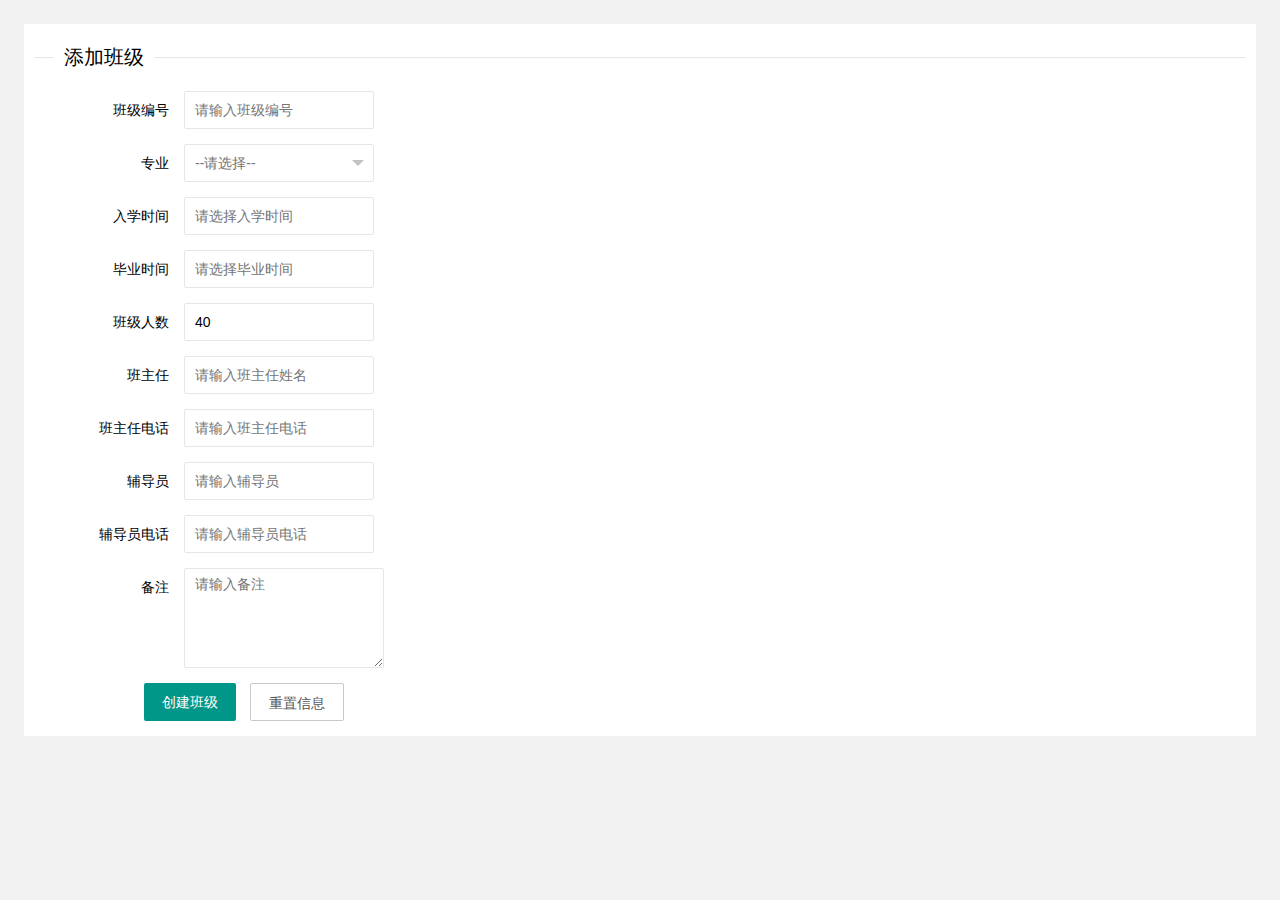
==== commit d8de8801: "Rename addclass.html to addClass.html" ====
--- a/page/class/addClass.html
+++ b/page/class/addClass.html
@@ -167,4 +167,4 @@
 </script>
 
 </body>
-</html>+</html>
